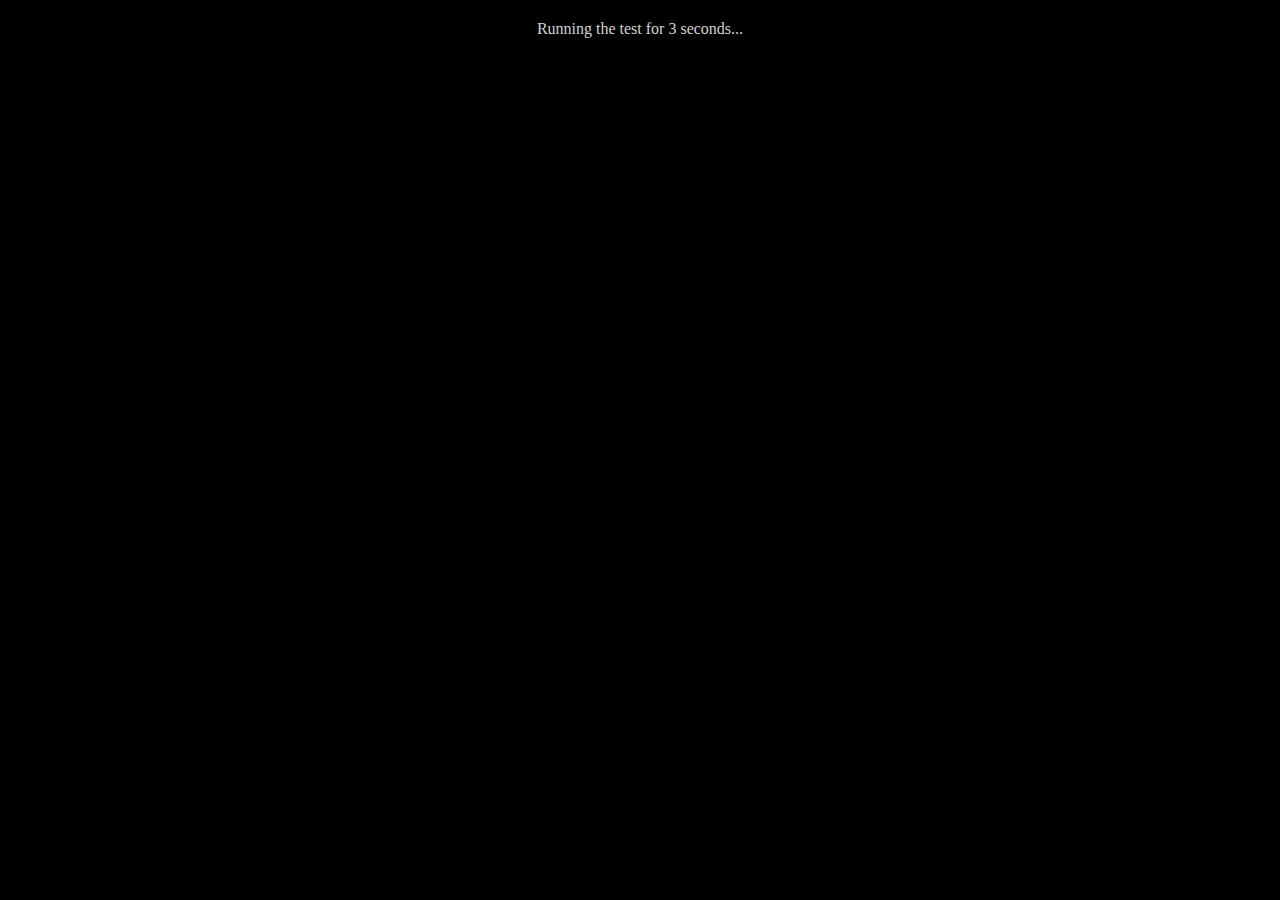
==== perf-tests/perftest1.html @ aede0e20 "Emit "rendering-failed" message if rendering fails" ====
<!DOCTYPE html>
<html>
    <head>
        <meta name="viewport" content="width=device-width">
        <meta http-equiv="content-type" content="text/html; charset=UTF-8">
        <style>
            body
            {
                background-color: rgb(0, 0, 0);
                color: lightgray;
                margin: 0;
                padding: 0;
                text-align: center;
                margin-top: 20px;
            }
        </style>
        <title>Performance test #1 - Render speed - Wray</title>
    </head>
    <body>
        <script>
            // For how many milliseconds to let the test rendering run.
            const testTimeMs = 3000;

            const testResultElement = document.createElement("p");
            document.body.appendChild(testResultElement);
            testResultElement.appendChild(document.createTextNode("Initializing Wray..."));

            wrayThread = new Worker("../js/wray/main-thread.js");

            wrayThread.onmessage = (message)=>
            {
                const messageHandler = wrayThread.messageCallbacks[message.data.what];

                if (typeof messageHandler !== "function") console.log("Wray:", "No known handler for message '" + message.data.what + "'.");
                else messageHandler(message.data.payload);
            };

            wrayThread.messageCallbacks =
            {
                "wray-has-initialized":()=>
                {
                    const sceneFileName = "./assets/perftest1/monkey.wray-scene.json";

                    testResultElement.innerHTML = "";
                    testResultElement.appendChild(document.createTextNode("Running the test for " + testTimeMs/1000 + " seconds..."));

                    fetch(sceneFileName)
                        .then((response)=>response.json())
                        .then((sceneSettings)=>
                        {
                            // If a mesh's filename was given, assume it's relative and needs an absolute
                            // address path prefixed.
                            if (typeof sceneSettings.meshFile !== "undefined" &&
                                typeof sceneSettings.meshFile.filename !== "undefined")
                            {
                                // Convert Wray's URL into a base path.
                                // E.g. 'http://localhost/wray/index.html?a=2' -> 'http://localhost/wray/'.
                                const lastSlashIdx = window.location.pathname.lastIndexOf('/');
                                const basePath = (window.location.origin +
                                                  window.location.pathname.substring(0, lastSlashIdx+1));

                                sceneSettings.meshFile.filename = (basePath + sceneSettings.meshFile.filename);
                            }

                            wrayThread.postMessage({what:"settings", payload: sceneSettings});
                            wrayThread.postMessage({what:"render", payload:{durationMs:testTimeMs}});
                        })
                        .catch((error)=>window.alert("Attempt to fetch file \"" + sceneFileName +
                                                     "\" returned with error \"" + error + "\"."));
                },
                "log":(payload)=>
                {
                    console.log("Wray:", payload.string);
                },
                "assert":(payload)=>
                {
                    if (!payload.condition) window.alert("Wray assertion:", payload.failMessage);
                },
                "rendering-failed":(payload)=>
                {
                    window.alert("Wray: Rendering failed. Reason: '" + payload.reason + "'.");
                },
                "rendering-finished":(payload)=>
                {
                    test_finished(payload.samples_per_second);
                },
            };

            function test_finished(samplesPerSecond = 0)
            {
                testResultElement.innerHTML = "";
                testResultElement.appendChild(document.createTextNode("Current performance: " + samplesPerSecond + " samples/sec."));

                wrayThread.postMessage({what:"render", payload:{durationMs:testTimeMs}});
            }
        </script>
    </body>
</html>
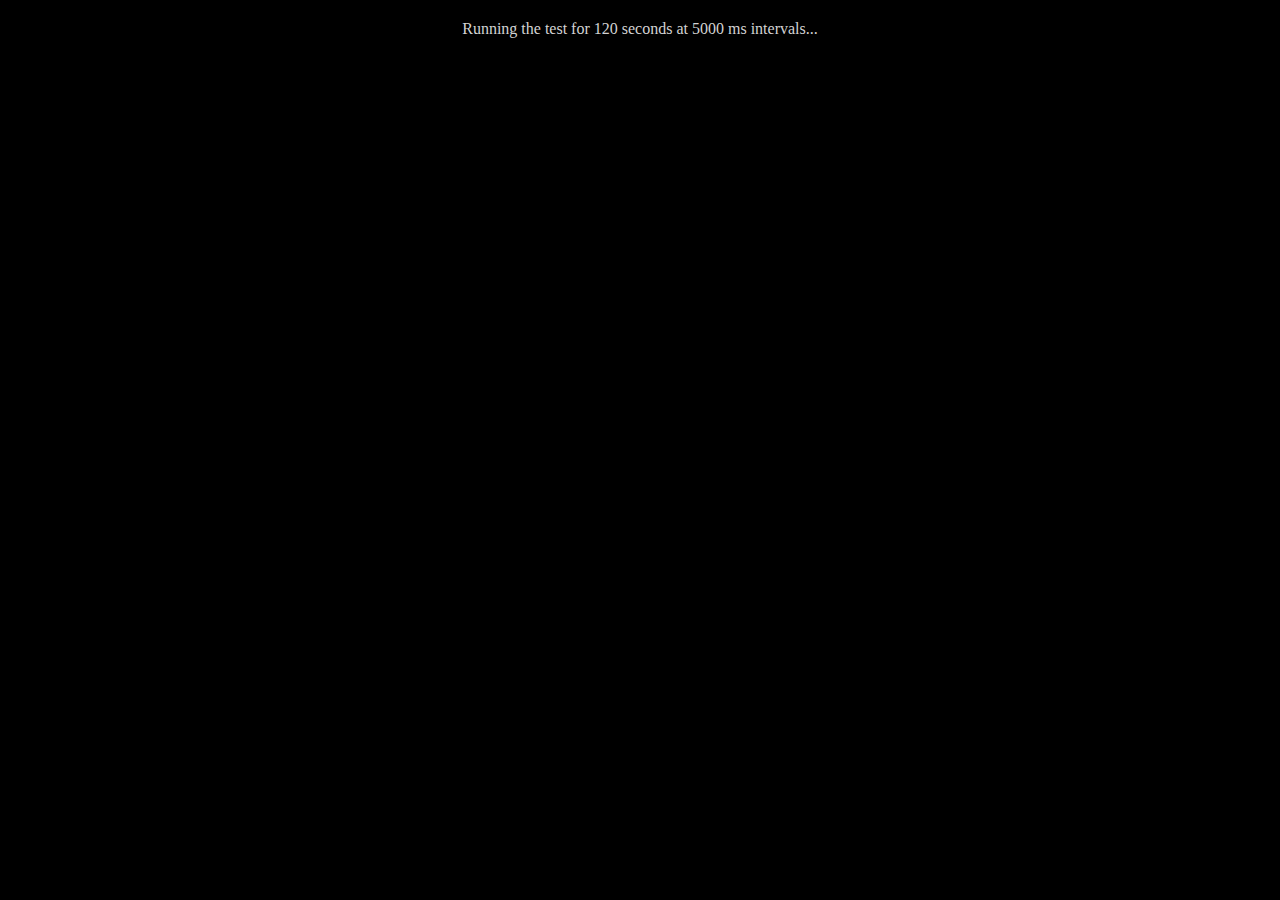
==== commit e362182d: "Make perftest1 run for longer and report an average" ====
--- a/perf-tests/perftest1.html
+++ b/perf-tests/perftest1.html
@@ -14,84 +14,122 @@
                 margin-top: 20px;
             }
         </style>
-        <title>Performance test #1 - Render speed - Wray</title>
+        <title>Performance test #1: render speed - Wray</title>
     </head>
     <body>
+        <script src="../js/wray/wray.js"></script>
+        <script src="../js/wray/message.js"></script>
         <script>
-            // For how many milliseconds to let the test rendering run.
-            const testTimeMs = 3000;
+            // For how many milliseconds, roughly, to let the test run in total.
+            const testTimeMs = 120000;
 
+            // For how many milliseconds to spin the renderer at a time.
+            const updateIntervalMs = 5000;
+
+            // The samples/sec count for each test interval. The overall test result
+            // will be the average of these values.
+            const results = [];
+
+            // Create a HTML element through which we can relay messages about
+            // the test's progress to the user.
             const testResultElement = document.createElement("p");
             document.body.appendChild(testResultElement);
             testResultElement.appendChild(document.createTextNode("Initializing Wray..."));
 
-            wrayThread = new Worker("../js/wray/main-thread.js");
+            const startTime = performance.now();
 
-            wrayThread.onmessage = (message)=>
+            // Initialize Wray, and start the test.
+            let wrayThread = new Worker("../js/wray/main-thread.js");
             {
-                const messageHandler = wrayThread.messageCallbacks[message.data.what];
+                wrayThread.onmessage = (message)=>
+                {
+                    const messageHandler = wrayThread.messageCallbacks[message.data.messageId];
 
-                if (typeof messageHandler !== "function") console.log("Wray:", "No known handler for message '" + message.data.what + "'.");
-                else messageHandler(message.data.payload);
-            };
+                    if (typeof messageHandler !== "function") console.log("Wray:", "No known handler for message '" + message.data.messageId + "'.");
+                    else messageHandler(message.data.payload);
+                };
 
-            wrayThread.messageCallbacks =
-            {
-                "wray-has-initialized":()=>
+                wrayThread.messageCallbacks =
                 {
-                    const sceneFileName = "./assets/perftest1/monkey.wray-scene.json";
+                    "wray-has-initialized":()=>
+                    {
+                        const sceneFileName = "./assets/perftest1/monkey.wray-scene.json";
+
+                        testResultElement.innerHTML = "";
+                        testResultElement.appendChild(document.createTextNode("Running the test for " + testTimeMs/1000 + " seconds " +
+                                                                              "at " + updateIntervalMs + " ms intervals..."));
+
+                        fetch(sceneFileName)
+                            .then((response)=>response.json())
+                            .then((sceneSettings)=>
+                            {
+                                // If a mesh's filename was given, assume it's relative and needs an absolute
+                                // address path prefixed.
+                                if (typeof sceneSettings.meshFile !== "undefined" &&
+                                    typeof sceneSettings.meshFile.filename !== "undefined")
+                                {
+                                    // Convert Wray's URL into a base path.
+                                    // E.g. 'http://localhost/wray/index.html?a=2' -> 'http://localhost/wray/'.
+                                    const lastSlashIdx = window.location.pathname.lastIndexOf('/');
+                                    const basePath = (window.location.origin +
+                                                    window.location.pathname.substring(0, lastSlashIdx+1));
+
+                                    sceneSettings.meshFile.filename = (basePath + sceneSettings.meshFile.filename);
+                                }
+
+                                wrayThread.postMessage(Wray.message.assignSettings(sceneSettings));
+                                wrayThread.postMessage(Wray.message.render(updateIntervalMs));
+                            })
+                            .catch((error)=>window.alert("Attempt to fetch file \"" + sceneFileName +
+                                                         "\" returned with error \"" + error + "\"."));
+                    },
+                    "log":(payload)=>
+                    {
+                        console.log("Wray:", payload.string);
+                    },
+                    "assert":(payload)=>
+                    {
+                        if (!payload.condition) window.alert("Wray assertion:", payload.failMessage);
+                    },
+                    "rendering-failed":(payload)=>
+                    {
+                        window.alert("Wray: Rendering failed. Reason: '" + payload.reason + "'.");
+                    },
+                    "rendering-finished":(payload)=>
+                    {
+                        if ((performance.now() - startTime) < testTimeMs)
+                        {
+                            wrayThread.postMessage(Wray.message.render(updateIntervalMs));
+                            update_results(payload.samples_per_second);
+                        }
+                        else
+                        {
+                            test_finished();
+                        }
+                    },
+                };
+
+                function update_results(samplesPerSecond = 0)
+                {
+                    results.push(samplesPerSecond);
+
+                    // Derive an estimate of how many more seconds are left in the test.
+                    let eta = Math.max(0, (testTimeMs - (performance.now() - startTime)));
+                    eta = Math.round(eta/1000); // Convert into seconds.
+                    eta = ((eta < updateIntervalMs/1000*2)? "~" : "") + eta; // Convert into a string.
 
                     testResultElement.innerHTML = "";
-                    testResultElement.appendChild(document.createTextNode("Running the test for " + testTimeMs/1000 + " seconds..."));
+                    testResultElement.appendChild(document.createTextNode("Interval: " + samplesPerSecond + " samples/sec. " +
+                                                                          "Time left: " + eta + " s."));
+                }
 
-                    fetch(sceneFileName)
-                        .then((response)=>response.json())
-                        .then((sceneSettings)=>
-                        {
-                            // If a mesh's filename was given, assume it's relative and needs an absolute
-                            // address path prefixed.
-                            if (typeof sceneSettings.meshFile !== "undefined" &&
-                                typeof sceneSettings.meshFile.filename !== "undefined")
-                            {
-                                // Convert Wray's URL into a base path.
-                                // E.g. 'http://localhost/wray/index.html?a=2' -> 'http://localhost/wray/'.
-                                const lastSlashIdx = window.location.pathname.lastIndexOf('/');
-                                const basePath = (window.location.origin +
-                                                  window.location.pathname.substring(0, lastSlashIdx+1));
+                function test_finished()
+                {
+                    const avg = Math.round(results.reduce((a,b)=>(a+b)) / results.length);
 
-                                sceneSettings.meshFile.filename = (basePath + sceneSettings.meshFile.filename);
-                            }
-
-                            wrayThread.postMessage({what:"settings", payload: sceneSettings});
-                            wrayThread.postMessage({what:"render", payload:{durationMs:testTimeMs}});
-                        })
-                        .catch((error)=>window.alert("Attempt to fetch file \"" + sceneFileName +
-                                                     "\" returned with error \"" + error + "\"."));
-                },
-                "log":(payload)=>
-                {
-                    console.log("Wray:", payload.string);
-                },
-                "assert":(payload)=>
-                {
-                    if (!payload.condition) window.alert("Wray assertion:", payload.failMessage);
-                },
-                "rendering-failed":(payload)=>
-                {
-                    window.alert("Wray: Rendering failed. Reason: '" + payload.reason + "'.");
-                },
-                "rendering-finished":(payload)=>
-                {
-                    test_finished(payload.samples_per_second);
-                },
-            };
-
-            function test_finished(samplesPerSecond = 0)
-            {
-                testResultElement.innerHTML = "";
-                testResultElement.appendChild(document.createTextNode("Current performance: " + samplesPerSecond + " samples/sec."));
-
-                wrayThread.postMessage({what:"render", payload:{durationMs:testTimeMs}});
+                    testResultElement.innerHTML = "";
+                    testResultElement.appendChild(document.createTextNode("Finished. Average: " + avg + " samples/sec."));
+                }
             }
         </script>
     </body>
